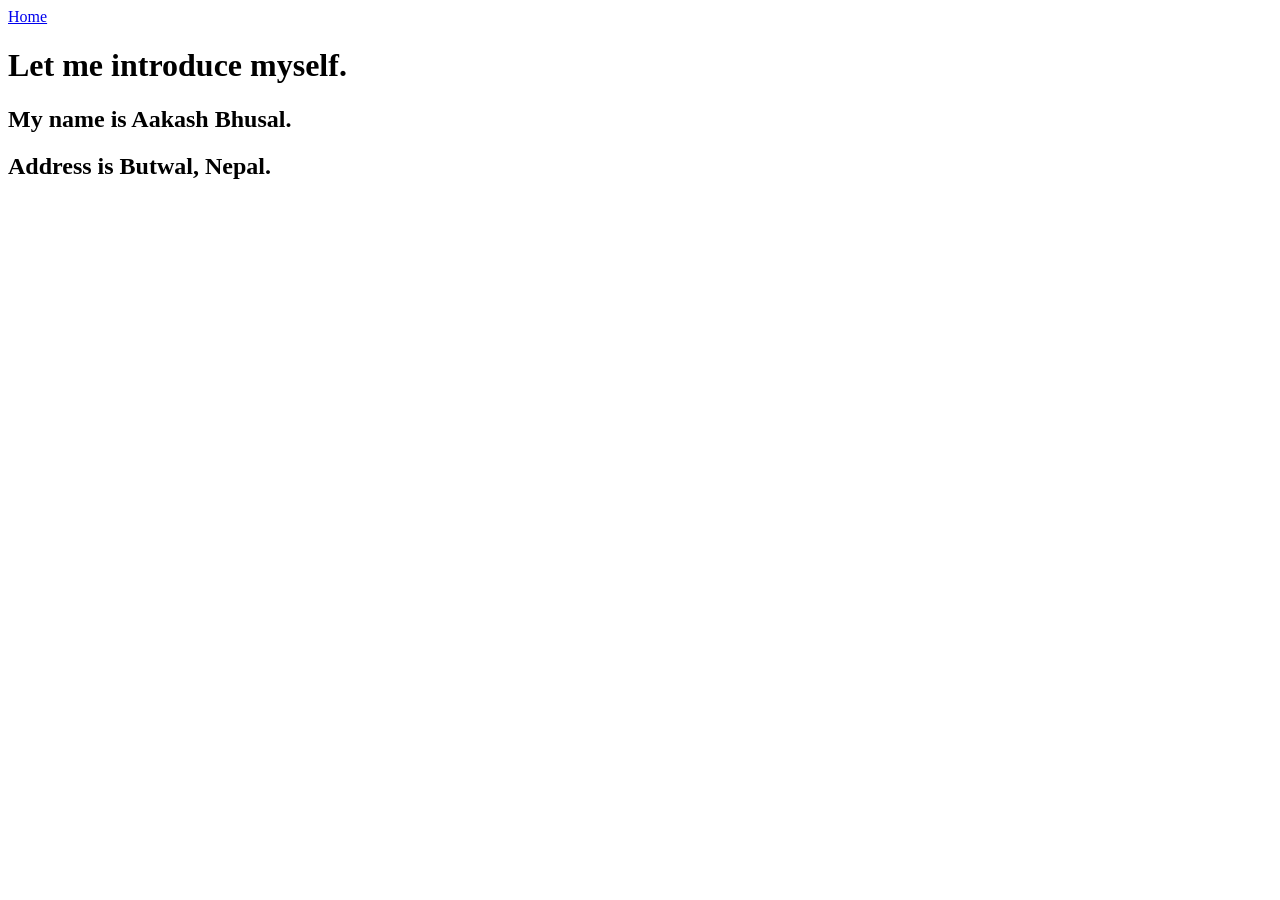
==== html/About.html @ 7b83bb43 "Fresh start" ====
<!DOCTYPE html>
<html lang="en">
<head>
    <meta charset="UTF-8">
    <meta name="viewport" content="width=device-width, initial-scale=1.0">
    <title>About</title>
</head>
<body>
    <nav>
        <a href="../index.html">Home</a>
    </nav>

    <h1>Let me introduce myself.</h1>
    <h2>My name is Aakash Bhusal.</h2>
    <h2>Address is Butwal, Nepal.</h2>

</body>
</html>
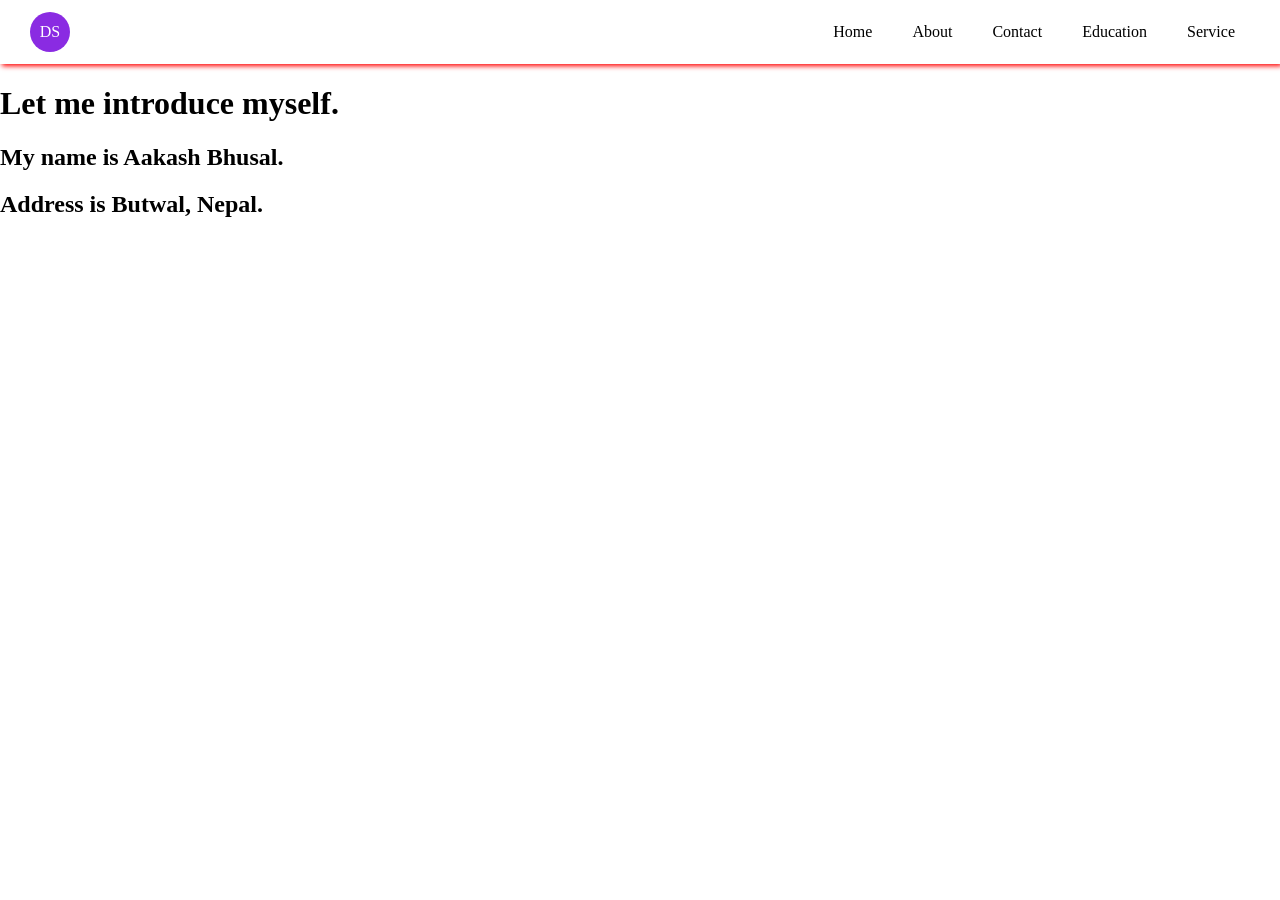
==== commit 9b764cfe: "update profile" ====
--- a/html/About.html
+++ b/html/About.html
@@ -4,10 +4,35 @@
     <meta charset="UTF-8">
     <meta name="viewport" content="width=device-width, initial-scale=1.0">
     <title>About</title>
+    <link rel="stylesheet" href="../css/index.css">
 </head>
 <body>
+
     <nav>
-        <a href="../index.html">Home</a>
+        <div class="logo">DS</div>
+        <div class="menu">
+            <a href="../index.html">Home</a>
+            <a href="../html/About.html">About</a>
+            <a href="../html/Contact.html">Contact</a>
+            <a href="../html/Education.html">Education</a>
+            <a href="../html/Service.html">Service</a>
+        </div>
+
+        <div class ="menu_icon">
+            <svg xmlns="http://www.w3.org/2000/svg" 
+            width="24" height="24" 
+            viewBox="0 0 24 24"><g fill="none" 
+            stroke="currentColor" stroke-linecap="round" 
+            stroke-linejoin="round" stroke-width="2"><path 
+            troke-dasharray="16" d="M5 5h14"><animate fill="freeze" 
+            attributeName="stroke-dashoffset" dur="0.3s" 
+            values="16;0"/></path><path 
+            stroke-dasharray="12" stroke-dashoffset="12" 
+            d="M5 12h9"><animate fill="freeze" attributeName="stroke-dashoffset" 
+            begin="0.3s" dur="0.2s" to="0"/></path><path stroke-dasharray="16" 
+            stroke-dashoffset="16" d="M5 19h14"><animate fill="freeze" 
+            attributeName="stroke-dashoffset" begin="0.5s" dur="0.3s" to="0"/></path><path stroke-dasharray="12" stroke-dashoffset="12" d="M17 9l3 3l-3 3"><animate fill="freeze" attributeName="stroke-dashoffset" begin="0.8s" dur="0.2s" to="0"/></path></g></svg>
+        </div>
     </nav>
 
     <h1>Let me introduce myself.</h1>
--- a/css/index.css
+++ b/css/index.css
@@ -0,0 +1,137 @@
+/* Global Styles */
+body {
+    margin: 0;
+    padding: 0;
+    font-family: 'Times New Roman', serif;
+}
+
+/* Navigation Bar */
+nav {
+    display: flex;
+    align-items: center;
+    justify-content: space-between;
+    padding: 12px 30px;
+    box-shadow: 2px 2px 5px red;
+    background-color: #fff;
+}
+
+/* Logo Styles */
+.logo {
+    background-color: blueviolet;
+    border-radius: 50%;
+    font-size: 16px;
+    color: white;
+    height: 40px;
+    width: 40px;
+    display: flex;
+    justify-content: center;
+    align-items: center;
+}
+
+/* Menu Styles */
+.menu {
+    display: flex;
+    align-items: center;
+}
+
+.menu a {
+    color: black;
+    padding: 10px 15px;
+    margin-left: 10px;
+    text-decoration: none;
+}
+
+.menu a:hover {
+    color: #e6dddd;
+    background-color: #3d3434;
+    border-radius: 6px;
+    border: 1px solid #c91010;
+    text-transform: uppercase;
+}
+
+.menu_icon {
+    display: none;
+    cursor: pointer;
+}
+
+/* Profile Section */
+.profile {
+    display: flex; 
+    padding: 20px; 
+    gap: 20px; 
+    align-items: center;
+}
+
+/* Picture Styles */
+.pic {
+    width: 160px;
+    margin: 0;
+}
+
+.pic img {
+    width: 100%;
+    height: auto;
+    border-radius: 10%;
+    display: block;
+}
+.pic img:hover {
+    transform: scale(1.1);
+    transition: transform 0.3s ease;
+    box-shadow: 1px 1px 6px red;
+}
+
+/* Introduction Section */
+.intro {
+    max-width: 500px;
+}
+
+.intro h1 {
+    margin-bottom: 9px;
+}
+
+.intro p {
+    color: #171717;
+    line-height: 1.4;
+}
+
+/* Responsive Design */
+@media (max-width: 768px) {
+
+    body {
+        background-color: #f9f9f9;
+    }
+
+    .logo {
+        height: 40px;
+        width: 40px;
+        font-size: 14px;
+    }
+
+    .menu {
+        display: none;
+    }
+
+    .menu_icon {
+        display: block;
+    }
+
+    .menu_icon svg{
+     color:rgb(160, 28, 28);
+    }
+
+    /* Profile Section */
+    .profile {
+        flex-direction: column;
+        text-align: center;
+        gap: 10px;
+        padding: 15px;
+    }
+    .intro h1{
+        margin-top: 5px;
+    }
+
+    .pic {
+        width: 70%;
+        max-width: 200px;
+    }
+}
